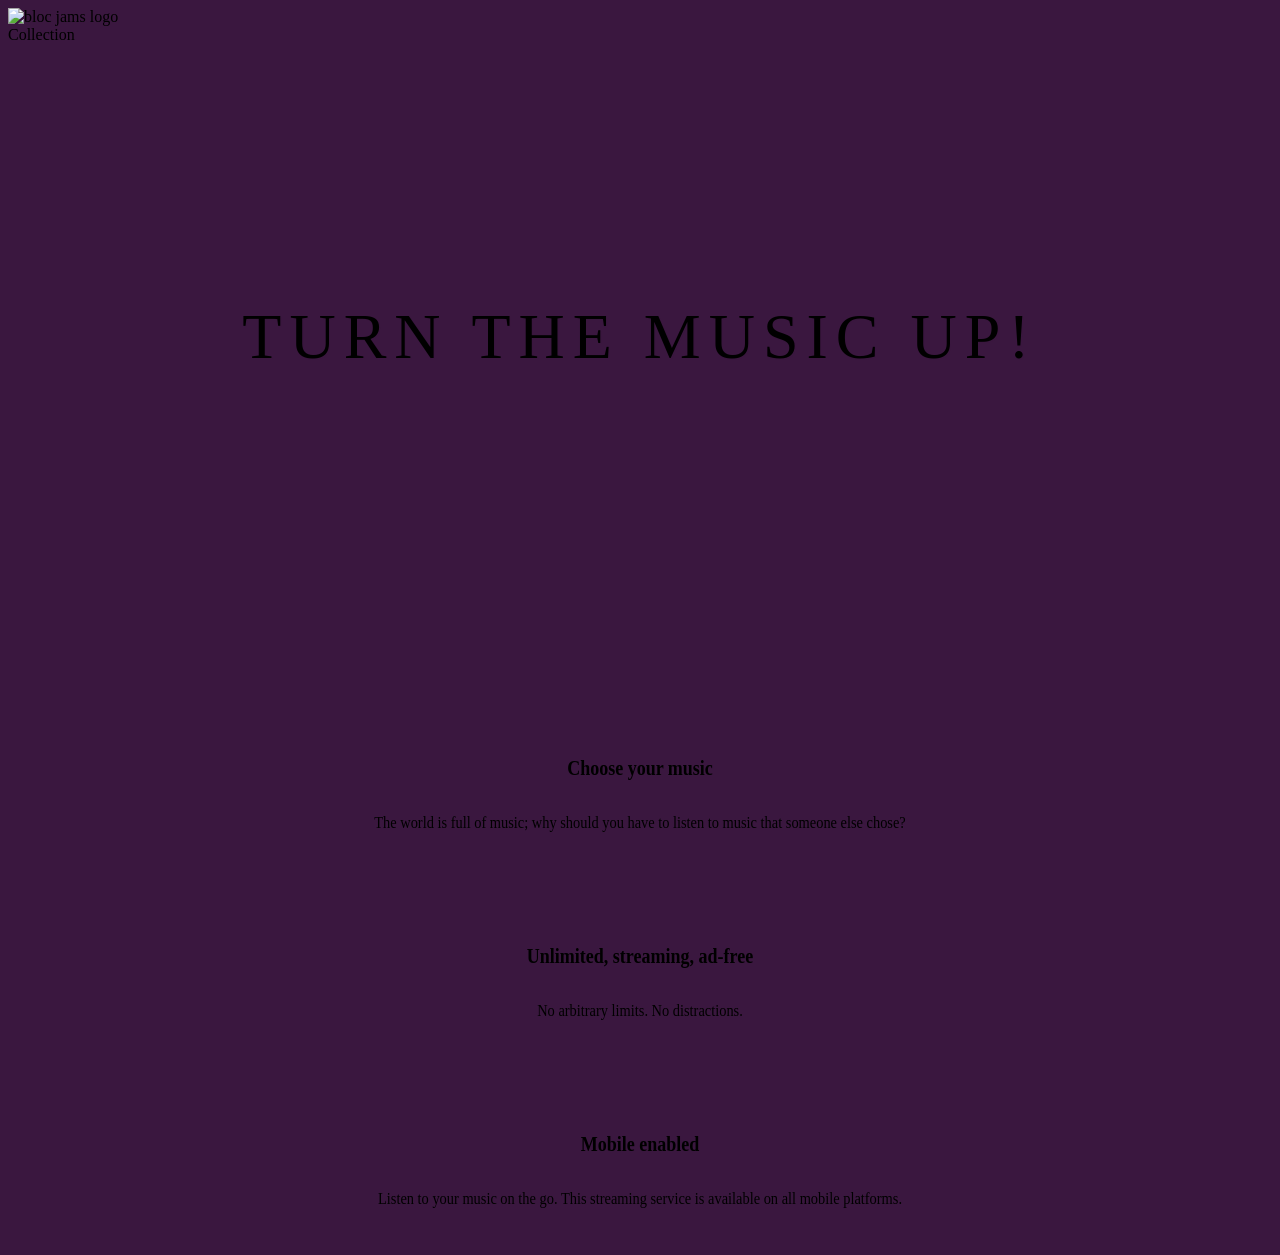
==== app/index.html @ 8b9449b8 "angular checkpoint-3" ====
<!DOCTYPE html>
<html ng-app="blocJams">
    <head>
        <title>Bloc Jams</title>
        <meta name="viewport" content="width=device-width, initial-scale=1">
        <link rel="stylesheet" type="text/css" href="http://fonts.googleapis.com/css?family=Open+Sans:400,800,600,700,300">
        <link rel="stylesheet" type="text/css" href="http://code.ionicframework.com/ionicons/2.0.1/css/ionicons.min.css">
        <link rel="stylesheet" type="text/css" href="styles/normalize.css">
        <link rel="stylesheet" type="text/css" href="styles/main.css">
        <link rel="stylesheet" type="text/css" href="styles/landing.css">
    </head>
    <body class="landing">
        <nav class="navbar">
            <a ui-sref="landing" class="logo">
                <img src="assets/images/bloc_jams_logo.png" alt="bloc jams logo">
            </a>
            <div class="links-container">
                <a ui-sref="collection" class="navbar-link">Collection</a>
            </div>
        </nav>
        <ui-view></ui-view>
        <section class="hero-content">
            <h1 class="hero-title">Turn the music up!</h1>
        </section>
        
        <section class="selling-points container clearfix">
            <div class="point column third">
                <span class="ion-music-note"></span>
                <h5 class="point-title">Choose your music</h5>
                <p class="point-description">The world is full of music; why should you have to listen to music that someone else chose?</p>
            </div>
            <div class="point column third">
                <span class="ion-radio-waves"></span>
                <h5 class="point-title">Unlimited, streaming, ad-free</h5>
                <p class="point-description">No arbitrary limits. No distractions.</p>
            </div>
            <div class="point column third">
                <span class="ion-iphone"></span>
                <h5 class="point-title">Mobile enabled</h5>
                <p class="point-description">Listen to your music on the go. This streaming service is available on all mobile platforms.</p>
            </div>
        </section>

        <script src="https://ajax.googleapis.com/ajax/libs/angularjs/1.6.4/angular.min.js"></script>
        <script src="https://cdnjs.cloudflare.com/ajax/libs/angular-ui-router/0.4.2/angular-ui-router.min.js"></script>
        <script src="scripts/app.js"></script>
    </body>
    
</html>
---- app/styles/landing.css ----
body.landing {
    background-color: rgb(58,23,63);
}

.hero-content {
    position: relative;
    min-height: 600px;
    background-image: url(../assets/images/bloc_jams_bg.jpg);
    background-repeat: no-repeat;
    background-position: center center;
    background-size: cover;
}

.hero-content .hero-title {
    position: absolute;
    top: 40%;
    -webkit-transform: translateY(-50%);
    -moz-transform: translateY(-50%);
    transform: translateY(-50%);
    width: 100%;
    text-align: center;
    font-size: 4rem;
    font-weight: 300;
    text-transform: uppercase;
    letter-spacing: 0.5rem;
    text-shadow: 1px 1px 0px rgb(58,23,63);
}

.selling-points {
    position: relative;
}

.point {
    position: relative;
    padding: 2rem;
    text-align: center;
    -webkit-transform: scaleX(0.9) translateY(3rem);
    -moz-transform: scaleX(0.9) translateY(3rem);
    transform: scaleX(0.9) translateY(3rem);
 /*   -webkit-transition: all 0.25s ease-in-out;
    -moz-transition: all 0.25s ease-in-out;
    transition: all 0.25s ease-in-out;
    -webkit-transition-delay: 0.2s;
    -moz-transition-delay: 0.2s;
    transition-delay: 0.2s;*/
}

.point .point-title {
    font-size: 1.25rem;
}

.ion-music-note,
.ion-radio-waves,
.ion-iphone {
    color: rgb(233,50,117);
    font-size: 5rem;
}
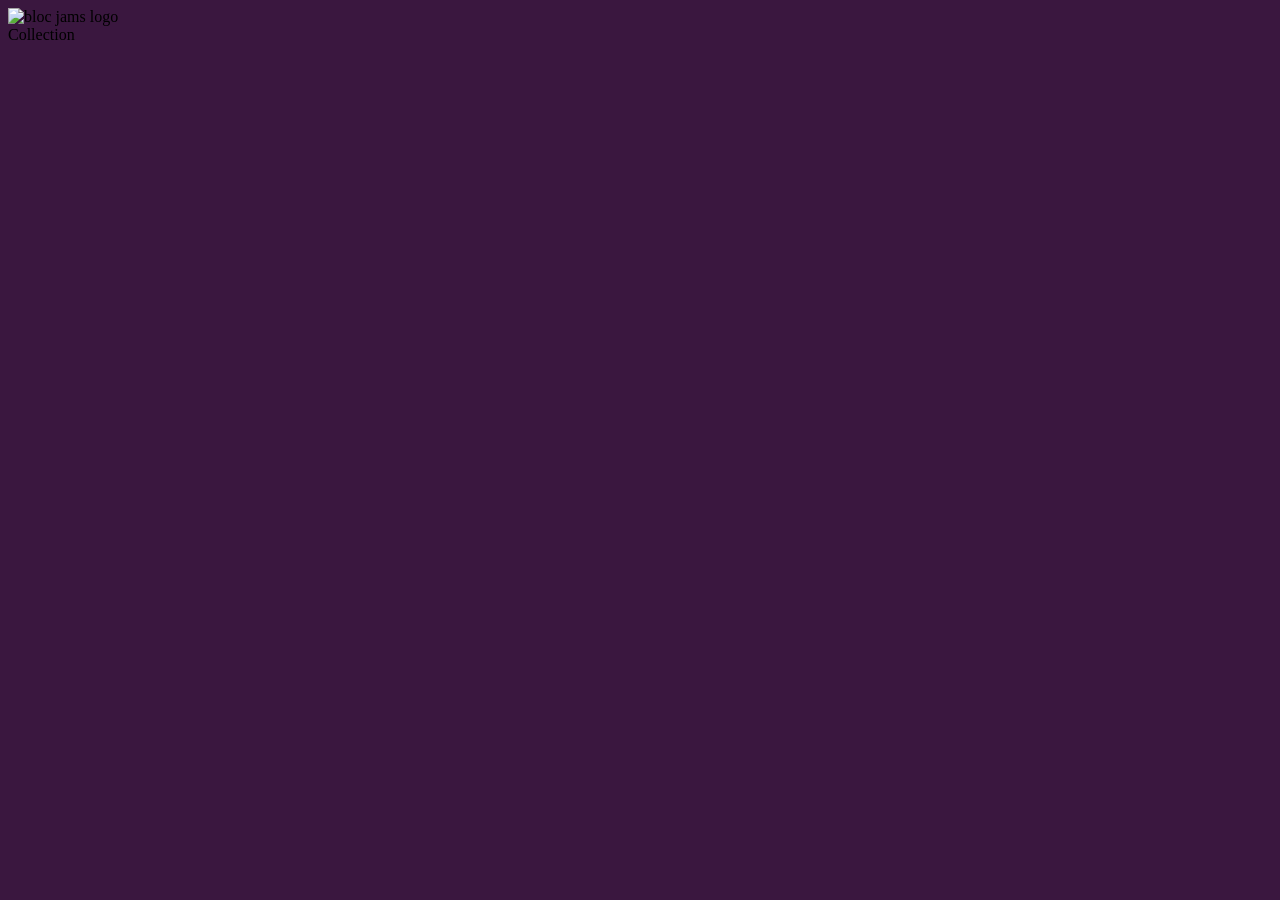
==== commit 084d25ed: "angular feature checkpoint 5" ====
--- a/app/index.html
+++ b/app/index.html
@@ -19,31 +19,16 @@
             </div>
         </nav>
         <ui-view></ui-view>
-        <section class="hero-content">
-            <h1 class="hero-title">Turn the music up!</h1>
-        </section>
         
-        <section class="selling-points container clearfix">
-            <div class="point column third">
-                <span class="ion-music-note"></span>
-                <h5 class="point-title">Choose your music</h5>
-                <p class="point-description">The world is full of music; why should you have to listen to music that someone else chose?</p>
-            </div>
-            <div class="point column third">
-                <span class="ion-radio-waves"></span>
-                <h5 class="point-title">Unlimited, streaming, ad-free</h5>
-                <p class="point-description">No arbitrary limits. No distractions.</p>
-            </div>
-            <div class="point column third">
-                <span class="ion-iphone"></span>
-                <h5 class="point-title">Mobile enabled</h5>
-                <p class="point-description">Listen to your music on the go. This streaming service is available on all mobile platforms.</p>
-            </div>
-        </section>
 
         <script src="https://ajax.googleapis.com/ajax/libs/angularjs/1.6.4/angular.min.js"></script>
         <script src="https://cdnjs.cloudflare.com/ajax/libs/angular-ui-router/0.4.2/angular-ui-router.min.js"></script>
         <script src="scripts/app.js"></script>
+        <script src="scripts/LandingCtrl.js"></script>
+        <script src="scripts/CollectionCtrl.js"></script>
+        <script src="scripts/AlbumCtrl.js"></script>
+        <script src="scripts/fixtures.js"></script>
+        
     </body>
     
 </html>
